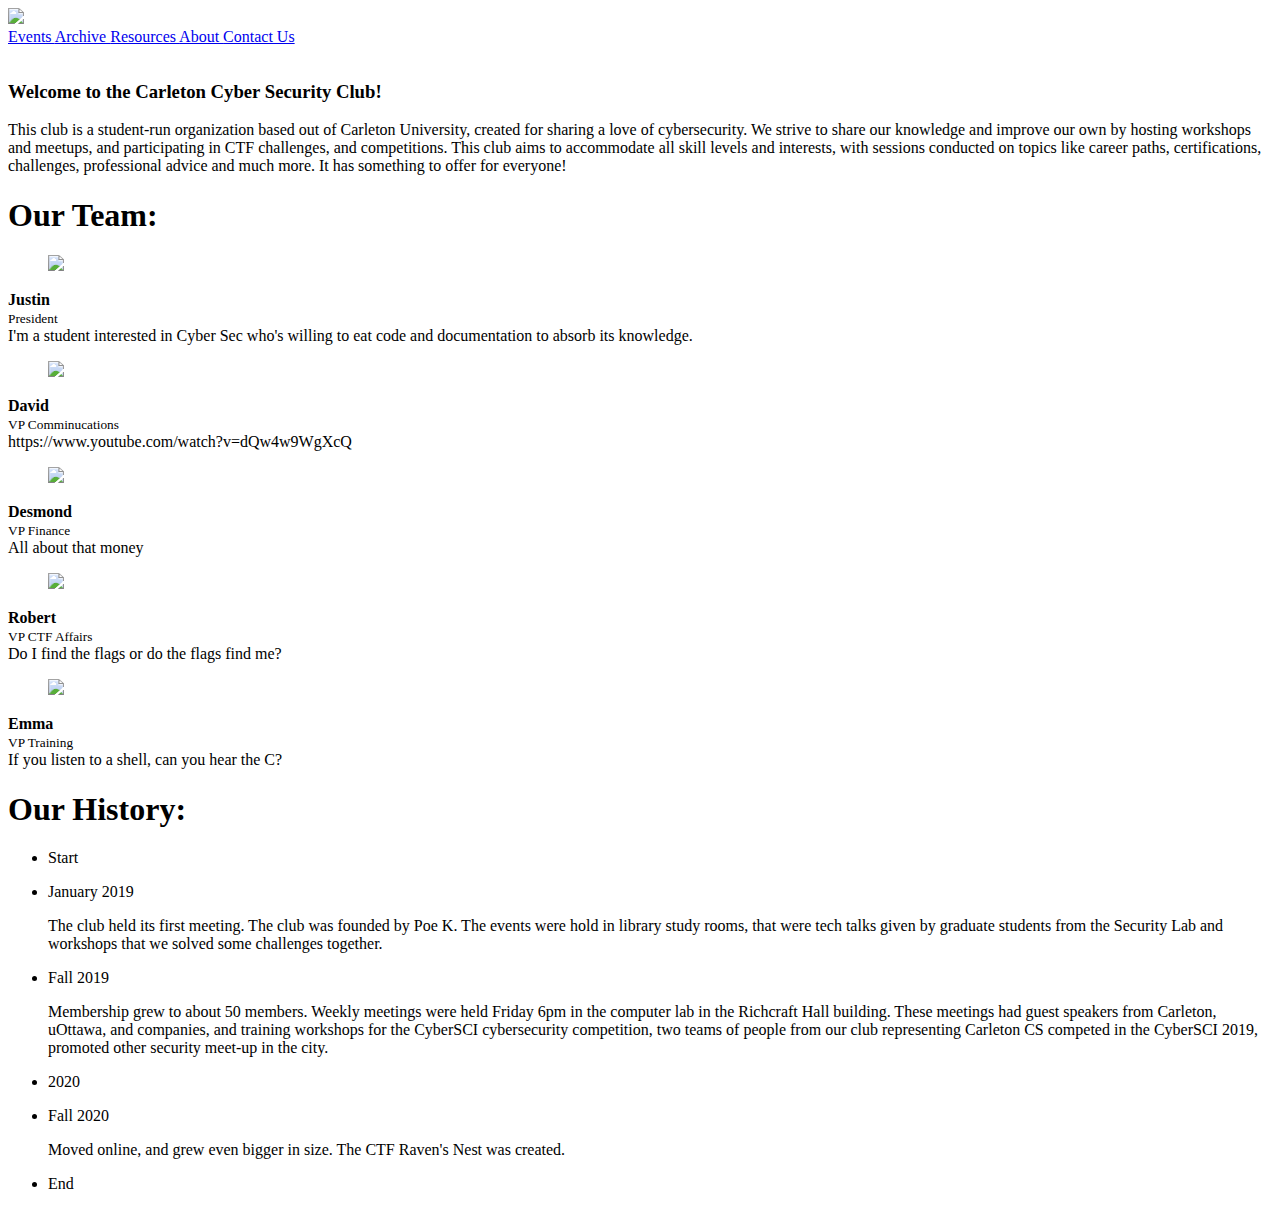
==== about.html @ 15df2e0b "Edit 'About Me Descriptions'" ====
<!DOCTYPE html>
<html>

  <head>
    <meta charset="utf-8">
    <meta http-equiv="X-UA-Compatible" content="IE=edge">
    <meta name="viewport" content="width=device-width, initial-scale=1">
    <title>Carleton Cybersecurity Club</title>
    <script src="https://kit.fontawesome.com/15181efa86.js" crossorigin="anonymous"></script>
    <link rel="stylesheet" href="assets/bulma.min.css" />
    <link rel="stylesheet" type="text/css" href="assets/ghost-blog.css">
    <link rel="stylesheet" type="text/css" href="timeline.css">
    <script src="navbar.js"></script>

  </head>
<body>
  <section class="hero is-medium">
    <div class="hero-head">
      <div class="container">
        <nav class="navbar container" role="navigation" aria-label="main navigation">
            <div class="navbar-brand">
                <a class="navbar-item" href="/">
                    <img src="assets/images/1.png">
                </a>
                <a role="button" class="navbar-burger burger" aria-label="menu" aria-expanded="false" data-target="navbar">
                  <span aria-hidden="true"></span>
                  <span aria-hidden="true"></span>
                  <span aria-hidden="true"></span>
                </a>
              </div>
            <div id="navbar" class="navbar-menu">
            <div class="navbar-start">
              <a class="navbar-item" href="events.html">
                Events
              </a>
              <a class="navbar-item" href="archive.html">
                Archive
              </a>
              <a class="navbar-item" href="resources.html">
                Resources
              </a>
              <a class="navbar-item" href="about.html">
                About
              </a>
              <a class="navbar-item" href="contact.html">
                Contact Us
              </a>
            </div>

            <div class="navbar-end">
              <div class="navbar-item">

              </div>
            </div>

          </div>
        </nav>
      </div>
    </div>
<section class="blog-posts mt-1" style="padding-top: 1rem!important;">        <!-- Begin Main Content -->
<div class="main-content mb-3">
<div class="container is-fluid">
 <section id="users-feed" class="section mb-2">
  <!--<div class="column is-12 about-me">
    <h1 class="title section-title mb-2">Our Team:</h1>
  </div>-->
        <div class="container">
          <div class="block">
            <p class="has-text-white">
              <h3 class="has-text-primary subtitle">Welcome to the Carleton Cyber Security Club!</h3><p class="has-text-white">
                  This club is a student-run organization based out of Carleton University, created for sharing a love of cybersecurity.

                We strive to share our knowledge and improve our own by hosting workshops and meetups, and participating in CTF challenges, and competitions. This club aims to accommodate all skill levels and interests, with sessions conducted on topics like career paths, certifications, challenges, professional advice and much more. It has something to offer for everyone!
            </p>
          </div>
          <h1 class="title section-title mb-2">Our Team:</h1>
            <div class="columns is-multiline">
                <div class="column is-full">
                    <div class="box has-background-black">
                        <article class="media">
                            <div class="media-left">
                                <figure class="image is-96x96">
                                    <img src="assets/images/profiles/j_pic.png">
                                </figure>
                            </div>
                            <div class="media-content">
                                <div class="content">
                                    <p class="has-text-white ml-3">
                                        <strong class="title has-text-white">Justin</strong><br><small class="has-text-primary">President</small>
                                        <br>
                                        I'm a student interested in Cyber Sec who's willing to eat code and documentation to absorb its knowledge.
                                    </p>
                                </div>
                            </div>

                        </article>
                    </div>
                </div>
                <div class="column is-full">
                  <div class="box has-background-black">
                      <article class="media">
                          <div class="media-left">
                              <figure class="image is-96x96">
                                  <img src="assets/images/profiles/dv_pic.jpg">
                              </figure>
                          </div>
                          <div class="media-content">
                              <div class="content">
                                  <p class="has-text-white ml-3">
                                      <strong class="title has-text-white">David</strong><br><small class="has-text-primary">VP Comminucations</small>
                                      <br>
                                      https://www.youtube.com/watch?v=dQw4w9WgXcQ
                                  </p>
                              </div>
                          </div>

                      </article>
                  </div>
              </div>
              <div class="column is-full">
                <div class="box has-background-black">
                    <article class="media">
                        <div class="media-left">
                            <figure class="image is-96x96">
                                <img src="assets/images/profiles/d_pic.png">
                            </figure>
                        </div>
                        <div class="media-content">
                            <div class="content">
                                <p class="has-text-white ml-3">
                                    <strong class="title has-text-white">Desmond</strong><br><small class="has-text-primary">VP Finance</small>
                                    <br>
                                    All about that money
                                </p>
                            </div>
                        </div>

                    </article>
                </div>
            </div>
              <div class="column is-full">
                <div class="box has-background-black">
                    <article class="media">
                        <div class="media-left">
                            <figure class="image is-96x96">
                                <img src="assets/images/profiles/rb_pic.png">
                            </figure>
                        </div>
                        <div class="media-content">
                            <div class="content">
                                <p class="has-text-white ml-3">
                                    <strong class="title has-text-white">Robert</strong><br><small class="has-text-primary">VP CTF Affairs</small>
                                    <br>
                                    Do I find the flags or do the flags find me?
                                </p>
                            </div>
                        </div>

                    </article>
                </div>
            </div>
            <div class="column is-full">
              <div class="box has-background-black">
                  <article class="media">
                      <div class="media-left">
                          <figure class="image is-96x96">
                              <img src="assets/images/profiles/e_pic.png">
                          </figure>
                      </div>
                      <div class="media-content">
                          <div class="content">
                              <p class="has-text-white ml-3">
                                  <strong class="title has-text-white">Emma</strong><br><small class="has-text-primary">VP Training</small>
                                  <br>
                                  If you listen to a shell, can you hear the C?
                              </p>
                          </div>
                      </div>

                  </article>
              </div>
          </div>

</div>
</div>
<section class="section">
<!--<div class="column is-12 about-me">
<h1 class="title section-title mb-3">Our History:</h1>
</div>-->
<div class="container">
  <h1 class="title section-title mb-3">Our History:</h1>
<ul class="timeline">
    <li class="timeline-header">
      <span class="button is-primary">Start</span>
    </li>
    <li class="timeline-item is-warning">
      <div class="timeline-tag"></div>
      <div class="timeline-content">
        <p class="heading">January 2019</p>
        <p>The club held its first meeting. The club was founded by Poe K. The events were hold in library study rooms, that were tech talks given by graduate students from the Security Lab and workshops that we solved some challenges together.</p>
      </div>
    </li>
    <li class="timeline-item">
      <div class="timeline-content">
        <p class="heading">Fall 2019</p>
        <p>Membership grew to about 50 members. Weekly meetings were held Friday 6pm in the computer lab in the Richcraft Hall building. These meetings had guest speakers from Carleton, uOttawa, and companies, and training workshops for the CyberSCI cybersecurity competition, two teams of people from our club representing Carleton CS competed in the CyberSCI 2019, promoted other security meet-up in the city.
        </p>
      </div>
    </li>
    <li class="timeline-header">
      <span class="button is-primary">2020</span>
    </li>
    <li class="timeline-item">
      <div class="timeline-content">
        <p class="heading">Fall 2020</p>
        <p>Moved online, and grew even bigger in size. The CTF Raven's Nest was created.</p>
      </div>
    </li>
    <li class="timeline-header">
      <span class="button is-primary">End</span>
    </li>
</ul>
</div>
</div>
</section>
</section>
</section>
</body>
</html>
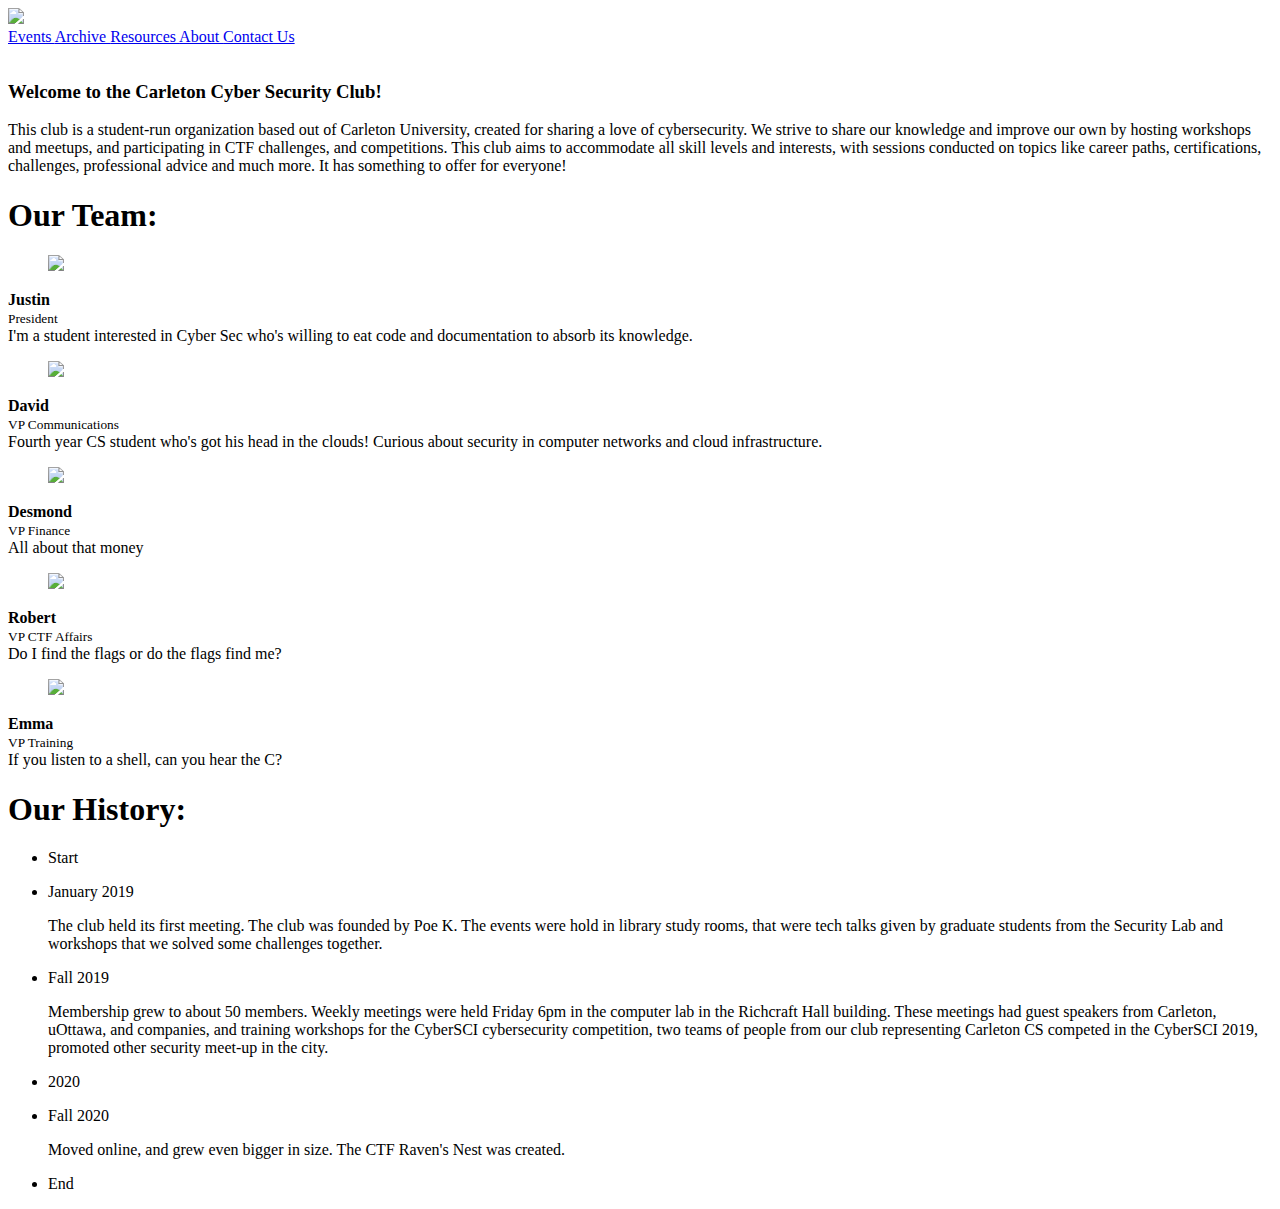
==== commit 1b99d245: "Merge pull request #1 from liaocanada/patch-3" ====
--- a/about.html
+++ b/about.html
@@ -107,9 +107,9 @@
                           <div class="media-content">
                               <div class="content">
                                   <p class="has-text-white ml-3">
-                                      <strong class="title has-text-white">David</strong><br><small class="has-text-primary">VP Comminucations</small>
+                                      <strong class="title has-text-white">David</strong><br><small class="has-text-primary">VP Communications</small>
                                       <br>
-                                      https://www.youtube.com/watch?v=dQw4w9WgXcQ
+                                      Fourth year CS student who's got his head in the clouds! Curious about security in computer networks and cloud infrastructure.
                                   </p>
                               </div>
                           </div>
